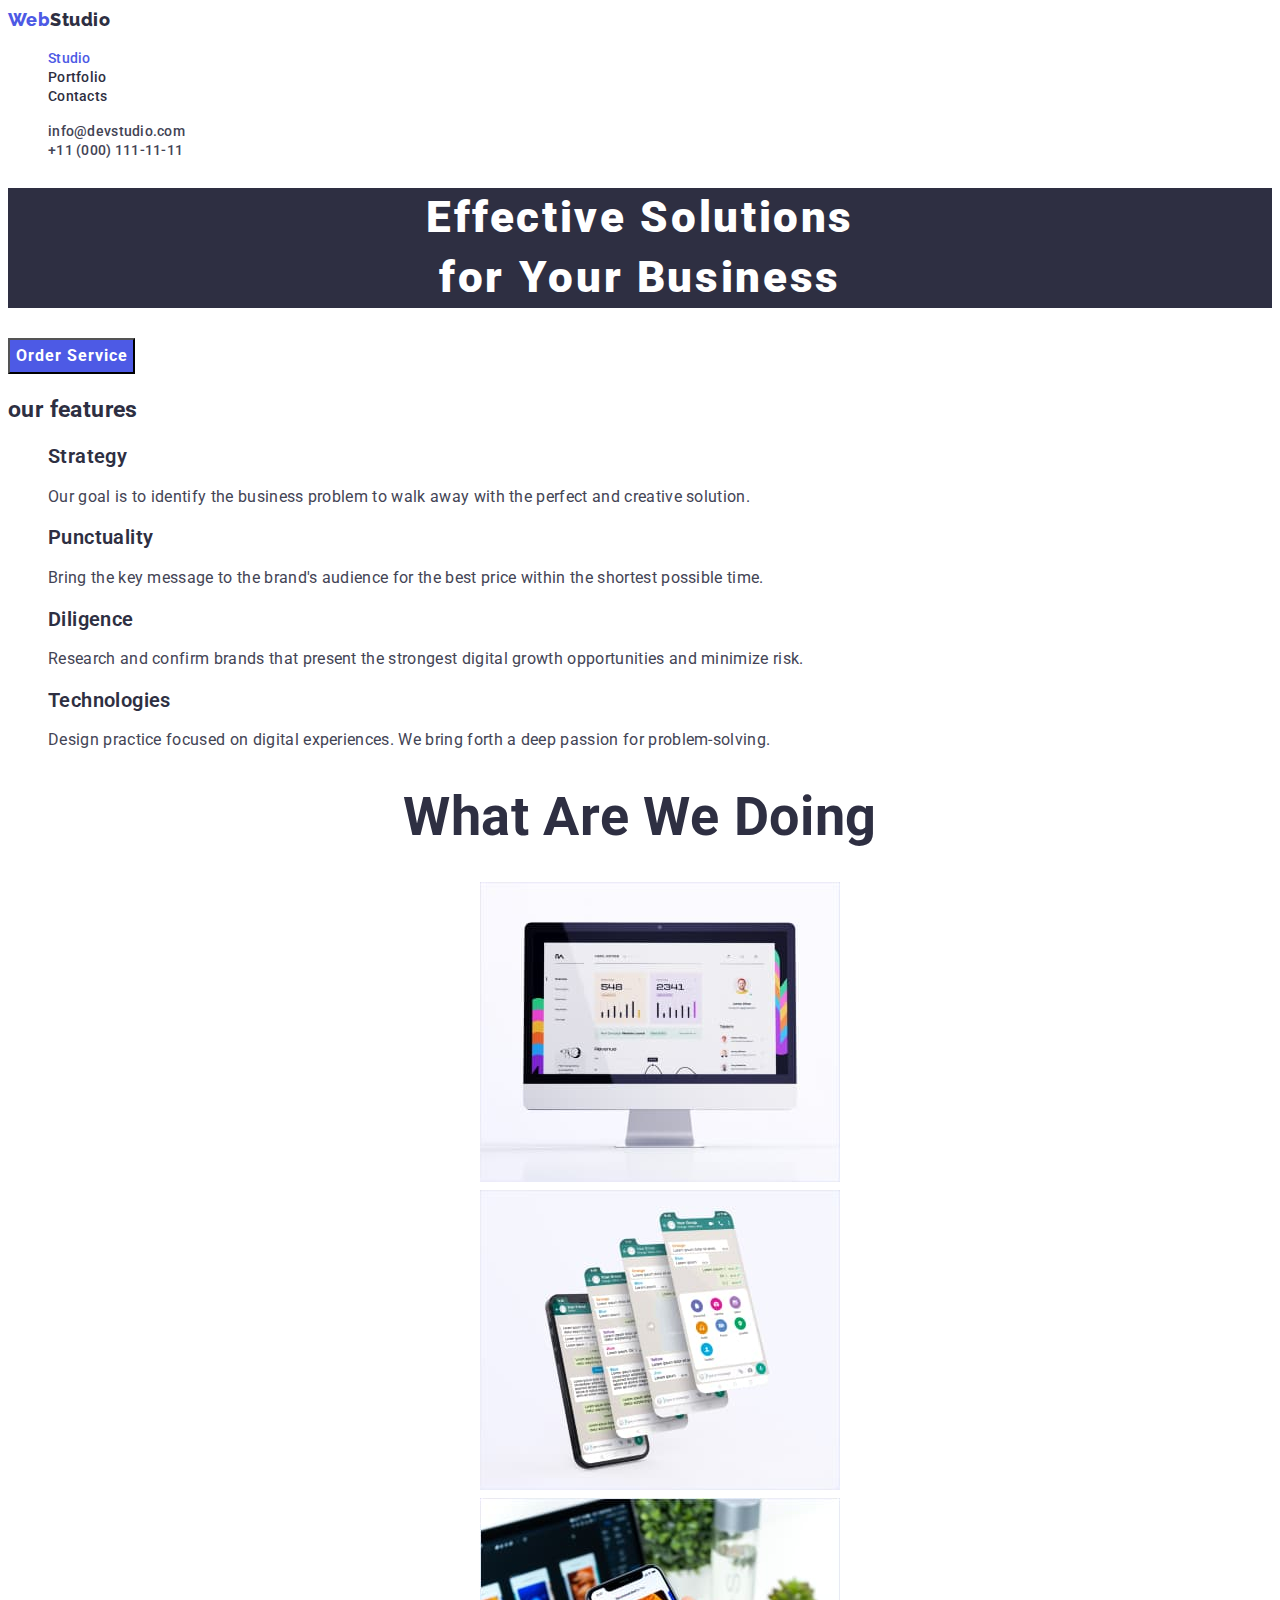
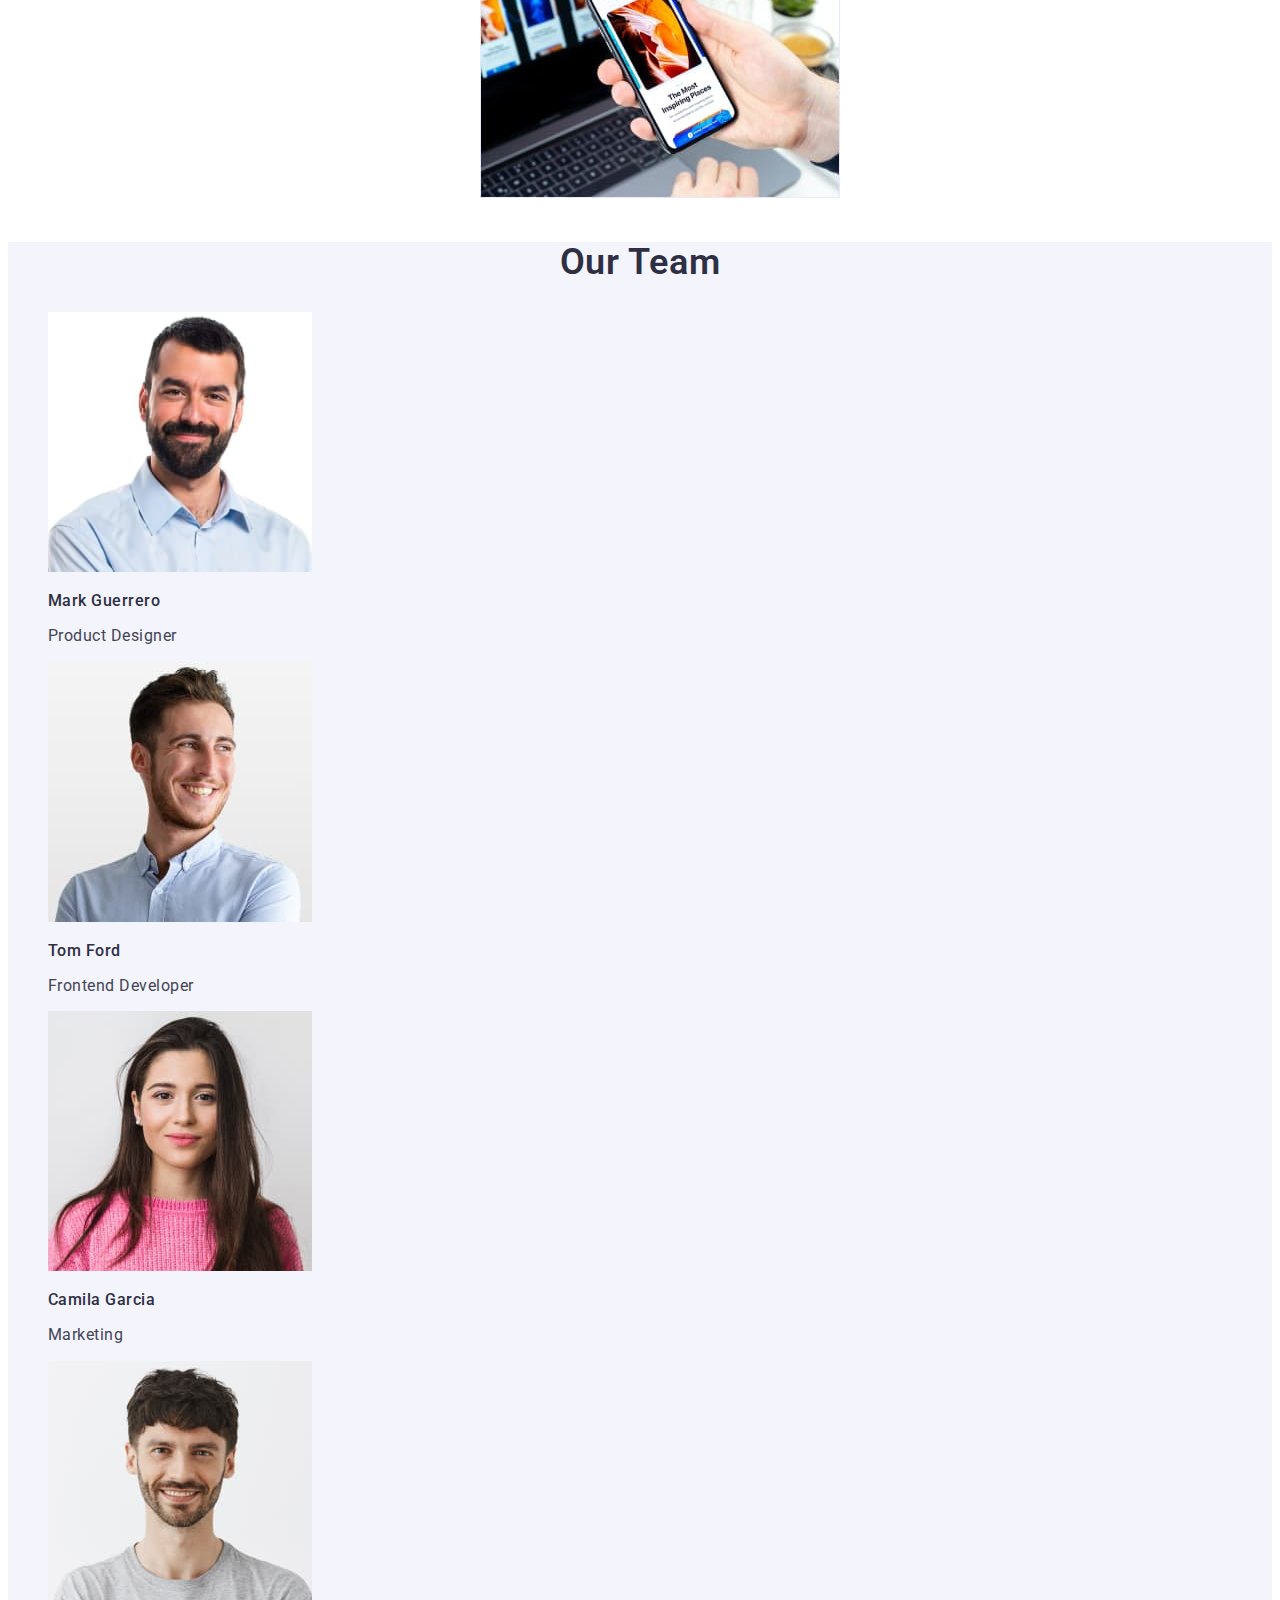
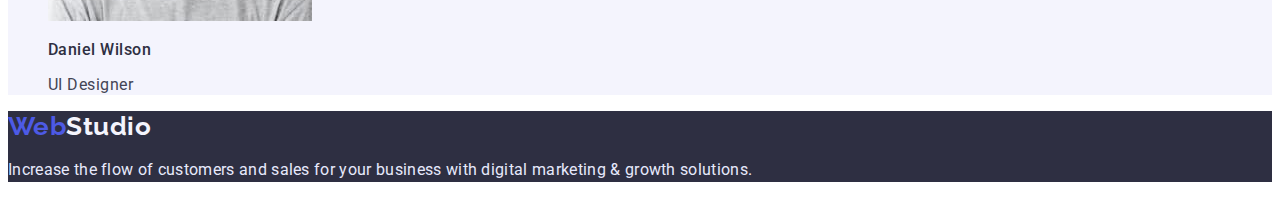
==== index.html @ 5b180e6b "main goit-markup-hw-02" ====
<!DOCTYPE html>
<html lang="en">
  <head>
    <meta charset="UTF-8">
    <meta http-equiv="X-UA-Compatible" content="IE=edge">
    <meta name="viewport" content="width=device-width, initial-scale=1.0">
    <title>WebStudio</title>
    <link rel="stylesheet" href="./css/styles.css">
    <link rel="preconnect" href="https://fonts.googleapis.com">
    <link rel="preconnect" href="https://fonts.gstatic.com" crossorigin>
    <link href="https://fonts.googleapis.com/css2?family=Raleway&family=Roboto:wght@400;500;700;900&display=swap" rel="stylesheet">
  </head>
  <body>
    <header>
      <!-- navigation -->
      <nav class="nav">
        <a href="./index.html" class="logo"><span class="logoweb">Web</span>Studio</a>
        <ul class="nav-site" >
          <li><a class="link-nav current" href="./index.html">Studio</a></li>
          <li><a class="link-nav" href="./portfolio.html">Portfolio</a></li>
          <li><a class="link-nav" href="#">Contacts</a></li>
        </ul>
      </nav>
      <ul>
        <li><a class="contacts" href="mailto:info@devstudio.com">info@devstudio.com</a></li>
        <li><a class="contacts" href="tell:+110001111111">+11 (000) 111-11-11</a></li>
      </ul>
    </header>
    <main>
      <!-- button -->
      <section class="button">
        <h1 class="title-but">Effective Solutions <br>for Your Business</h1>
        <button type="button" class="order-button">Order Service</button>
      </section>
      <!-- features -->
      <section class="features">
        <h3>our features</h3>
        <ul>
          <li>
            <h2 class="features">Strategy</h2>
            <p class="text-features">
              Our goal is to identify the business problem to walk away with the
              perfect and creative solution.
            </p>
          </li>
          <li>
            <h2 class="features">Punctuality</h2>
            <p class="text-features">
              Bring the key message to the brand's audience for the best price
              within the shortest possible time.
            </p>
          </li>
          <li>
            <h2 class="features">Diligence</h2>
            <p class="text-features">
              Research and confirm brands that present the strongest digital
              growth opportunities and minimize risk.
            </p>
          </li>
          <li>
            <h2 class="features">Technologies</h2>
            <p class="text-features">
              Design practice focused on digital experiences. We bring forth a
              deep passion for problem-solving.
            </p>
          </li>
        </ul>
      </section>
      <section class="doing-section">
        <h2>What are we doing</h2>
        <ul>
          <li>
            <img src="./images/comp.jpg" 
            alt="comp" 
            width="360" 
            height="300" 
            />
          </li>
          <li>
            <img
              src="./images/teleph.jpg"
              alt="telephone"
              width="360"
              height="300"
            />
          </li>
          <li>
            <img
              src="./images/telcomp.jpg"
              alt="computer and telephone"
              width="360"
              height="300"
            />
          </li>
        </ul>
      </section>
      <section class="team">
        <h2 class="doing-section">Our Team</h2>
        <ul>
          <li>
            <img
              src="./images/mark.jpg"
              alt="Mark Guerrero"
              width="264"
              height="260"
            />
            <h3 class="team-name">Mark Guerrero</h3>
            <p class="our-work">Product Designer</p>
          </li>
          <li>
            <img
              src="./images/tom.jpg"
              alt="Tom Ford"
              width="264"
              height="260"
            />
            <h3 class="team-name">Tom Ford</h3>
            <p class="our-work">Frontend Developer</p>
          </li>
          <li>
            <img
              src="./images/camila.jpg"
              alt="Camila Garcia"
              width="264"
              height="260"
            />
            <h3 class="team-name">Camila Garcia</h3>
            <p class="our-work">Marketing</p>
          </li>
          <li>
            <img
              src="./images/daniel.jpg"
              alt="Daniel Wilson"
              width="264"
              height="260"
            />
            <h3 class="team-name">Daniel Wilson</h3>
            <p class="our-work">UI Designer</p>
          </li>
        </ul>
      </section>
    </main>
    <footer class="footer">
      <a href="./index.html" class="logo-footer"><span class="logo-back">Web</span>Studio</a>
      <p class="down">
        Increase the flow of customers and sales for your business with digital
        marketing & growth solutions.
      </p>
    </footer>
  </body>
</html>
---- css/styles.css ----
:root {
  --main-text-color: #2E2F42;
  --secondary-text-color: #ffffff;
  --ouwer-text-color: #434455;
  --acent-color: #4D5AE5;
  --contener-color: #eeeeee;
  --logo-color-text: #2E2F42;
  --buttons-port-color: #f5f4fa;
  --footer-text-color: rgba(255, 255, 255, 0.6);
  --background-footer-color: #2E2F42;
  --background-section: #F4F4FD;
  --line-color: #ececec;
  --background-color: #ffffff;
  --logo-footer-color-text: #F4F4FD;
  --down-color-text: #E7E9FC;
}
/* main index */
body {
  background-color: var(--background-color);
  color: var(--main-text-color);
  font-family: 'Roboto', sans-serif;
  font-style: normal;
  letter-spacing: 0.03em;
}

/* prittier links */
ul {
  list-style: none;
}

a {
  text-decoration: none;
  font-style: normal;
}
/* site logo */
.logo {
  color: var(--logo-color-text);
  font-family: 'Raleway';
  font-style: normal;
  font-weight: 800;
  font-size: 18px;
  line-height: 24px;
}

.logoweb {
  color: var(--acent-color);
}
/* link site */
.link-nav {
  color: var(--main-text-color);
  font-weight: 500;
  line-height: 1.14;
  font-size: 14px;
  letter-spacing: 0.02em;
}
.link-nav:hover,
.link-nav:focus {
  color: var(--acent-color);
}
.nav-site, .link-nav.current {
  color: var(--acent-color);
}
/* contacts */
.contacts {
  color: var(--ouwer-text-color);
  font-weight: 500;
  line-height: 1.14;
  font-size: 14px;
  letter-spacing: 0.02em;
}
.contacts:hover,
.contacts:focus {
  color: var(--acent-color);
}
/* button */
.order-button {
  color: var(--background-color);
  background-color: var(--acent-color);
  cursor: pointer;
  font-family: 'Roboto';
  font-weight: 700;
  font-size: 16px;
  line-height: 1.87;
  letter-spacing: 0.06em;
}

.title-but {
  color: var(--secondary-text-color);
  background-color: var(--background-footer-color);
  font-weight: 900;
  font-size: 44px;
  line-height: 1.36;
  letter-spacing: 0.06em;
  text-align: center;
}
/* our features */
.features {
  color: var(--main-text-color);
  font-family: 'Roboto';
  font-style: normal;
  font-weight: 600;
  font-size: 20px;
  line-height: 24px; 
  letter-spacing: 0.02em;
}

.text-features {
  color: var(--ouwer-text-color);
  font-family: 'Roboto';
  font-style: normal;
  font-weight: 400;
  font-size: 16px;
  line-height: 24px;
  letter-spacing: 0.02em;
}
/* what are we doing */
.doing-section {
  font-family: 'Roboto';
  font-style: normal;
  font-weight: 600;
  font-size: 36px;
  line-height: 40px; 
  text-align: center;
  letter-spacing: 0.02em;
  text-transform: capitalize;
}
/* our team */
.team{
  background-color: var(--background-section);
}
.team-name {
  font-weight: 500;
  font-size: 16px;
  line-height: 1.18;
}
.our-work {
  color: var(--ouwer-text-color);
  font-weight: 400;
  font-size: 16px;
  line-height: 1.18;
}
/* portfolio */

/* button portfolio */
.portfolio-button {
  color: var(--main-text-color);
  background-color: var(--buttons-port-color);
  font-family: 'Roboto';
  font-weight: 500;
  font-size: 16px;
  line-height: 1.62;
  letter-spacing: 0.03em;
}

.portfolio-button:hover,
.portfolio-button:focus {
  color: var(--background-color);
  background-color: var(--acent-color);
  cursor: pointer;
}
/* project portfolio */
.project {
  font-weight: 700;
  font-size: 18px;
  line-height: 2;
  letter-spacing: 0.06em;
}
.name-project {
  color: var(--ouwer-text-color);
  font-weight: 400;
  font-size: 16px;
  line-height: 1.87;
}

/* footer */
.footer {
  background-color: var(--background-footer-color);
}
.logo-footer{
  color: var(--logo-footer-color-text);
  font-family: 'Raleway';
  font-weight: 700;
  font-size: 26px;
  line-height: 1.19;
}
.logo-back{
  color: var(--acent-color);
}
/* footer description */
.down{
  color: var(--down-color-text);
  font-family: 'Roboto';
  font-style: normal;
  font-weight: 400;
  font-size: 16px;
  line-height: 24px;
  letter-spacing: 0.02em;
}
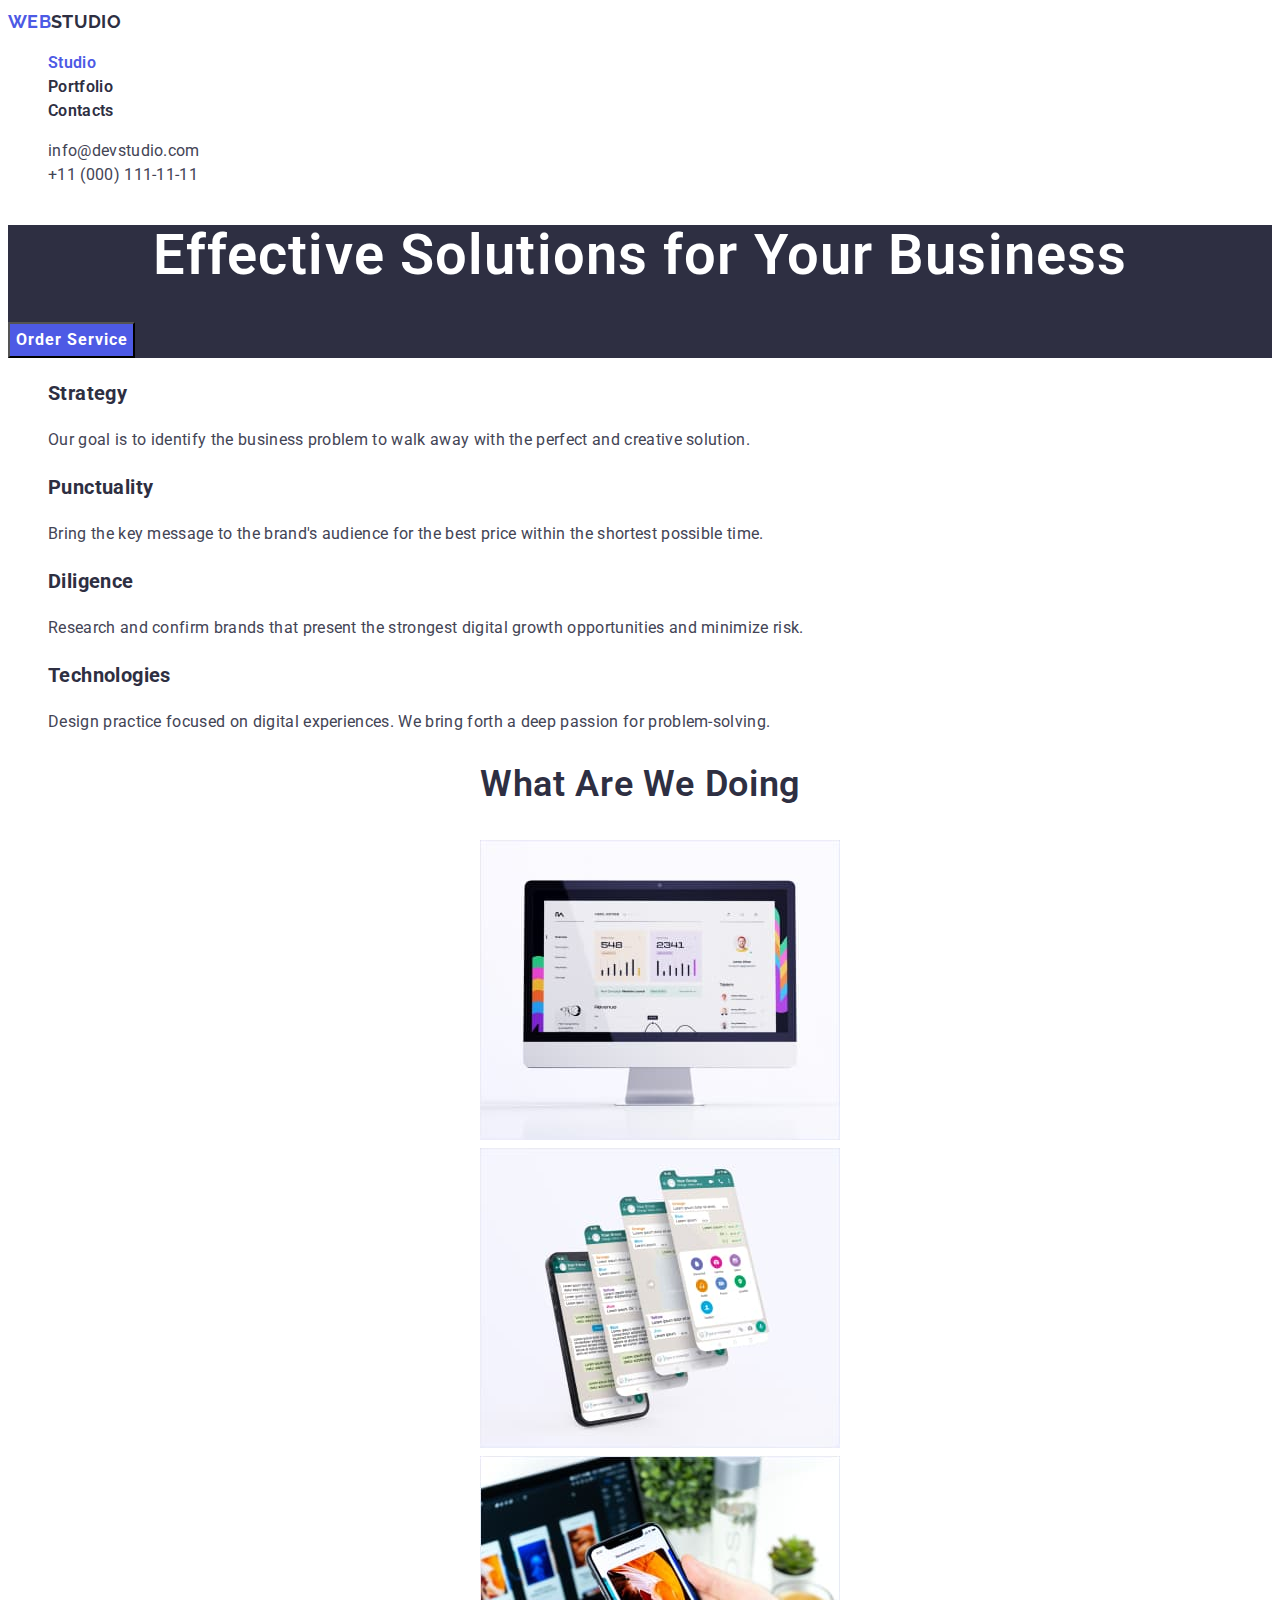
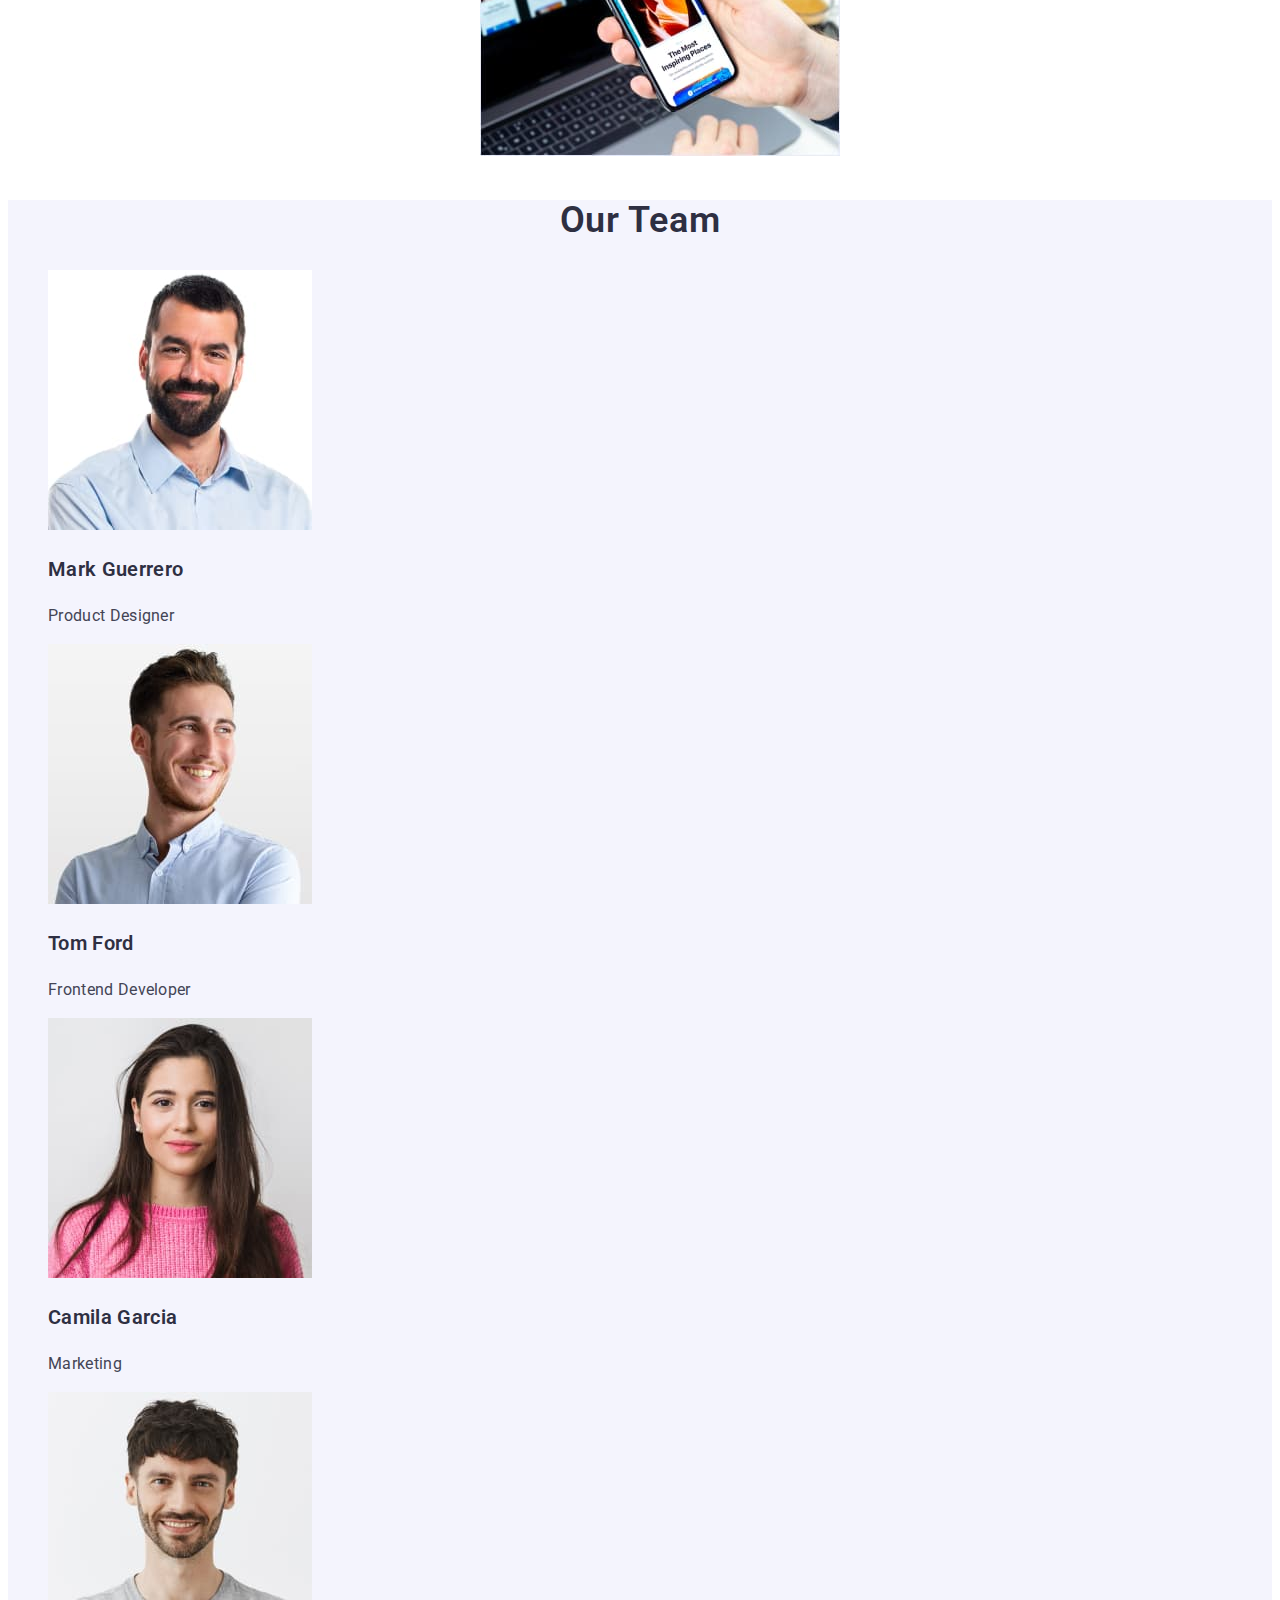
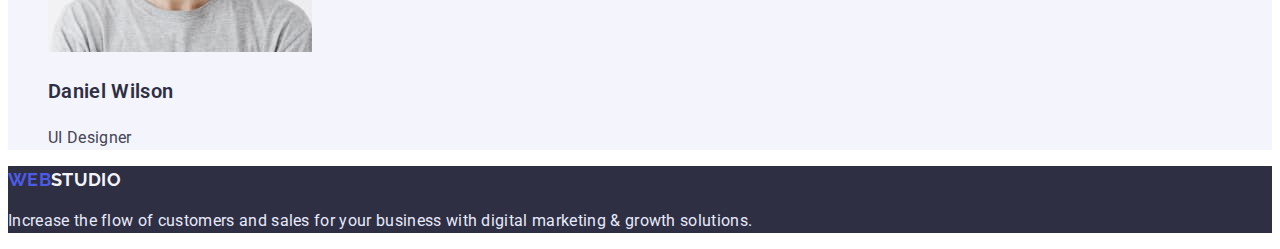
==== commit 8a4c7189: "fixed bugs" ====
--- a/index.html
+++ b/index.html
@@ -8,7 +8,7 @@
     <link rel="stylesheet" href="./css/styles.css">
     <link rel="preconnect" href="https://fonts.googleapis.com">
     <link rel="preconnect" href="https://fonts.gstatic.com" crossorigin>
-    <link href="https://fonts.googleapis.com/css2?family=Raleway&family=Roboto:wght@400;500;700;900&display=swap" rel="stylesheet">
+    <link href="https://fonts.googleapis.com/css2?family=Raleway:wght@700&family=Roboto:wght@400;500;700;900&display=swap" rel="stylesheet">
   </head>
   <body>
     <header>
@@ -28,37 +28,37 @@
     </header>
     <main>
       <!-- button -->
-      <section class="button">
-        <h1 class="title-but">Effective Solutions <br>for Your Business</h1>
+      <section class="hero">
+        <h1 class="title-but">Effective Solutions for Your Business</h1>
         <button type="button" class="order-button">Order Service</button>
       </section>
       <!-- features -->
       <section class="features">
-        <h3>our features</h3>
+        <h2 class="invisible">our features</h2>
         <ul>
           <li>
-            <h2 class="features">Strategy</h2>
+            <h3 class="features">Strategy</h3>
             <p class="text-features">
               Our goal is to identify the business problem to walk away with the
               perfect and creative solution.
             </p>
           </li>
           <li>
-            <h2 class="features">Punctuality</h2>
+            <h3 class="features">Punctuality</h3>
             <p class="text-features">
               Bring the key message to the brand's audience for the best price
               within the shortest possible time.
             </p>
           </li>
           <li>
-            <h2 class="features">Diligence</h2>
+            <h3 class="features">Diligence</h3>
             <p class="text-features">
               Research and confirm brands that present the strongest digital
               growth opportunities and minimize risk.
             </p>
           </li>
           <li>
-            <h2 class="features">Technologies</h2>
+            <h3 class="features">Technologies</h3>
             <p class="text-features">
               Design practice focused on digital experiences. We bring forth a
               deep passion for problem-solving.
@@ -67,7 +67,7 @@
         </ul>
       </section>
       <section class="doing-section">
-        <h2>What are we doing</h2>
+        <h2 class="doing-section">What are we doing</h2>
         <ul>
           <li>
             <img src="./images/comp.jpg" 
--- a/css/styles.css
+++ b/css/styles.css
@@ -19,8 +19,7 @@
   background-color: var(--background-color);
   color: var(--main-text-color);
   font-family: 'Roboto', sans-serif;
-  font-style: normal;
-  letter-spacing: 0.03em;
+  letter-spacing: 0.02em;
 }
 
 /* prittier links */
@@ -37,9 +36,10 @@
   color: var(--logo-color-text);
   font-family: 'Raleway';
   font-style: normal;
-  font-weight: 800;
+  font-weight: 700;
   font-size: 18px;
-  line-height: 24px;
+  line-height: 1.5;
+  text-transform: uppercase;
 }
 
 .logoweb {
@@ -48,9 +48,9 @@
 /* link site */
 .link-nav {
   color: var(--main-text-color);
-  font-weight: 500;
-  line-height: 1.14;
-  font-size: 14px;
+  font-weight: 600;
+  line-height: 24px;
+  font-size: 16px;
   letter-spacing: 0.02em;
 }
 .link-nav:hover,
@@ -63,9 +63,8 @@
 /* contacts */
 .contacts {
   color: var(--ouwer-text-color);
-  font-weight: 500;
-  line-height: 1.14;
-  font-size: 14px;
+  line-height: 24px;
+  font-size: 16px;
   letter-spacing: 0.02em;
 }
 .contacts:hover,
@@ -84,24 +83,40 @@
   letter-spacing: 0.06em;
 }
 
+.hero{
+  background-color: var(--background-footer-color);
+
+}
+
 .title-but {
   color: var(--secondary-text-color);
-  background-color: var(--background-footer-color);
-  font-weight: 900;
-  font-size: 44px;
-  line-height: 1.36;
-  letter-spacing: 0.06em;
+  font-weight: 600;
+  font-size: 56px;
+  line-height: 60px;
+  letter-spacing: 0.02em;
   text-align: center;
 }
 /* our features */
 .features {
   color: var(--main-text-color);
-  font-family: 'Roboto';
-  font-style: normal;
-  font-weight: 600;
+  font-weight: 700;
   font-size: 20px;
-  line-height: 24px; 
-  letter-spacing: 0.02em;
+  line-height: 1.5; 
+  letter-spacing: 0.02em;
+}
+
+.invisible {
+  position: absolute;
+  width: 1px;
+  height: 1px;
+  margin: -1px;
+  border: 0;
+  padding: 0;
+  
+  white-space: nowrap;
+  clip-path: inset(100%);
+  clip: rect(0 0 0 0);
+  overflow: hidden;
 }
 
 .text-features {
@@ -129,15 +144,13 @@
   background-color: var(--background-section);
 }
 .team-name {
-  font-weight: 500;
-  font-size: 16px;
-  line-height: 1.18;
+  font-weight: 600;
+  font-size: 20px;
+  line-height: 1.5;
 }
 .our-work {
   color: var(--ouwer-text-color);
-  font-weight: 400;
-  font-size: 16px;
-  line-height: 1.18;
+  line-height: 1.5;
 }
 /* portfolio */
 
@@ -146,30 +159,34 @@
   color: var(--main-text-color);
   background-color: var(--buttons-port-color);
   font-family: 'Roboto';
-  font-weight: 500;
-  font-size: 16px;
-  line-height: 1.62;
-  letter-spacing: 0.03em;
+  font-weight: 600;
+  font-size: 16px;
+  line-height: 1.5;
+  cursor: pointer;
+  align-items: center;
+  text-align: center;
+  letter-spacing: 0.04em;
 }
 
 .portfolio-button:hover,
 .portfolio-button:focus {
   color: var(--background-color);
   background-color: var(--acent-color);
-  cursor: pointer;
-}
+}
+
 /* project portfolio */
 .project {
-  font-weight: 700;
-  font-size: 18px;
-  line-height: 2;
-  letter-spacing: 0.06em;
+  color: var(--main-text-color);
+  font-weight: 700;
+  font-size: 20px;
+  line-height: 1.5; 
+  letter-spacing: 0.02em;
 }
 .name-project {
-  color: var(--ouwer-text-color);
+  font-family: 'Roboto';
   font-weight: 400;
   font-size: 16px;
-  line-height: 1.87;
+  line-height: 1.5;
 }
 
 /* footer */
@@ -179,9 +196,11 @@
 .logo-footer{
   color: var(--logo-footer-color-text);
   font-family: 'Raleway';
-  font-weight: 700;
-  font-size: 26px;
-  line-height: 1.19;
+  font-style: normal;
+  font-weight: 700;
+  font-size: 18px;
+  line-height: 1.5;
+  text-transform: uppercase;
 }
 .logo-back{
   color: var(--acent-color);
@@ -189,10 +208,5 @@
 /* footer description */
 .down{
   color: var(--down-color-text);
-  font-family: 'Roboto';
-  font-style: normal;
-  font-weight: 400;
-  font-size: 16px;
-  line-height: 24px;
-  letter-spacing: 0.02em;
+  line-height: 1.5;
 }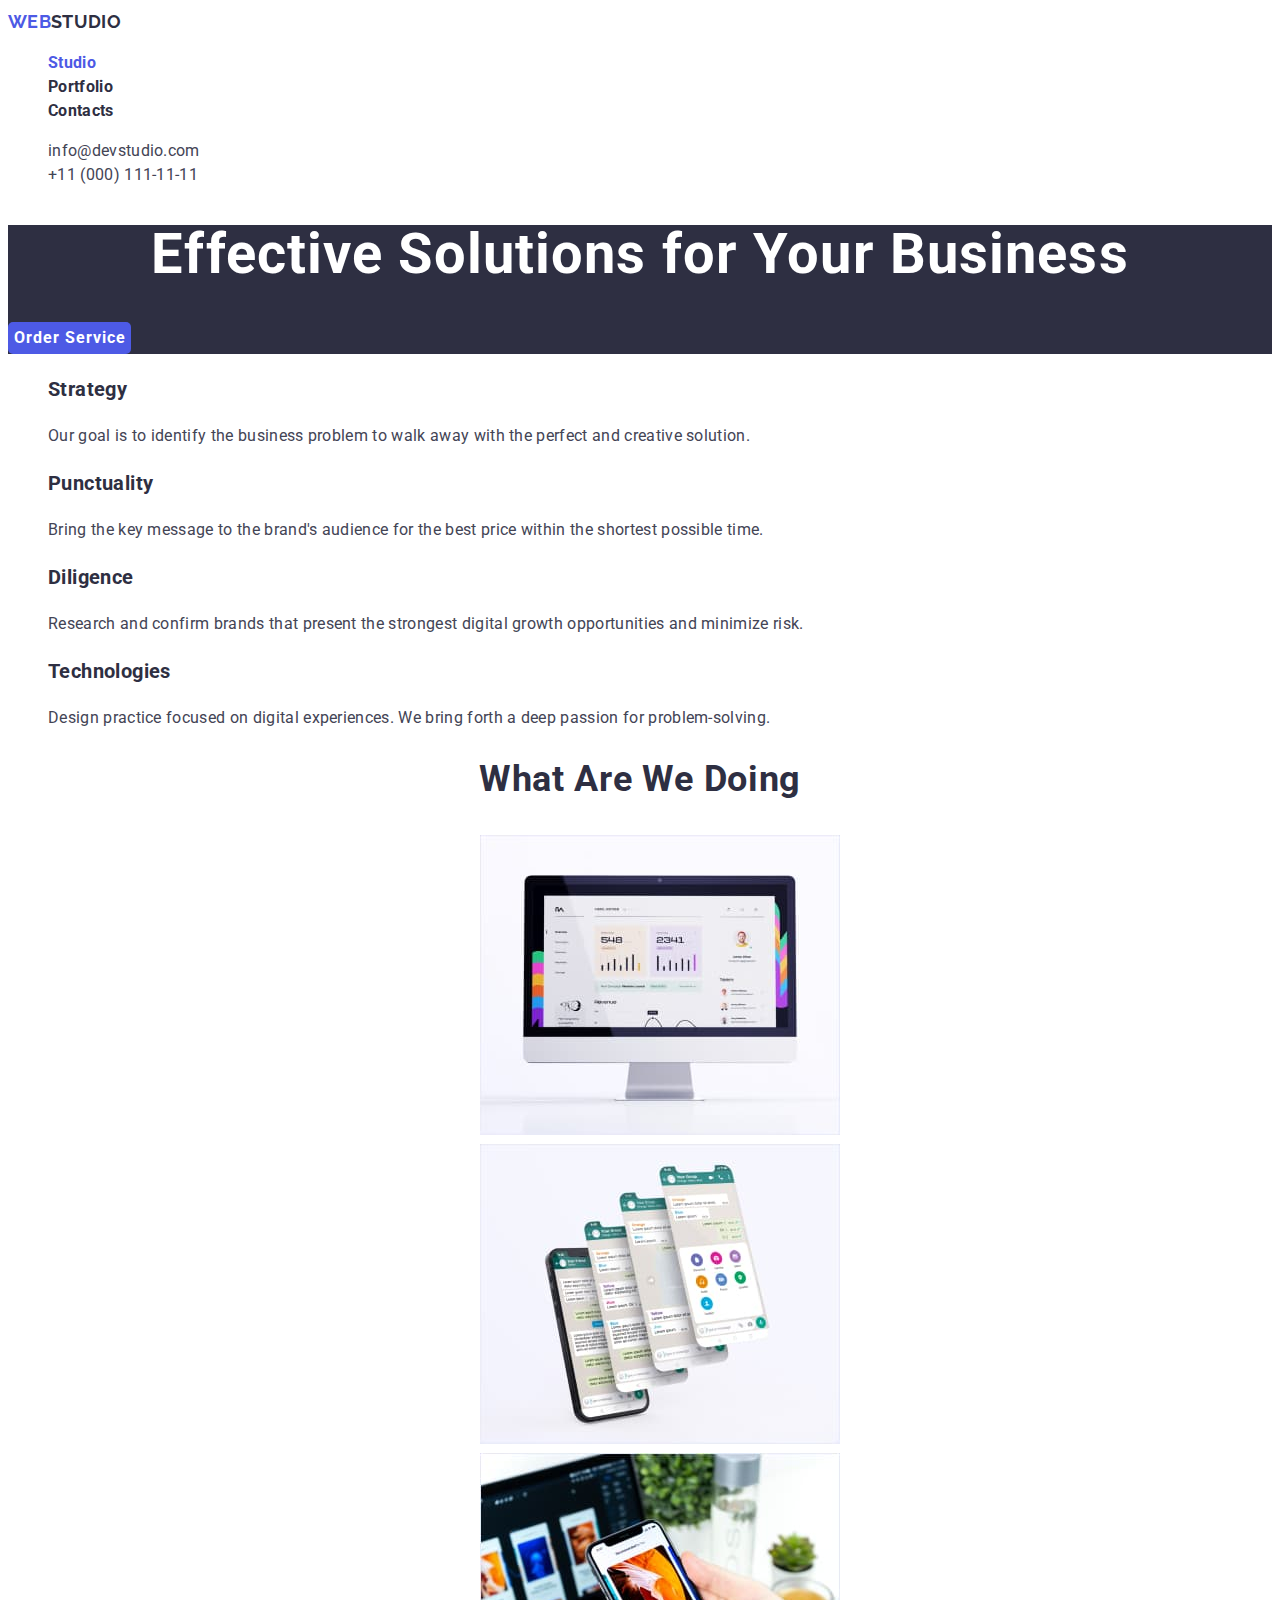
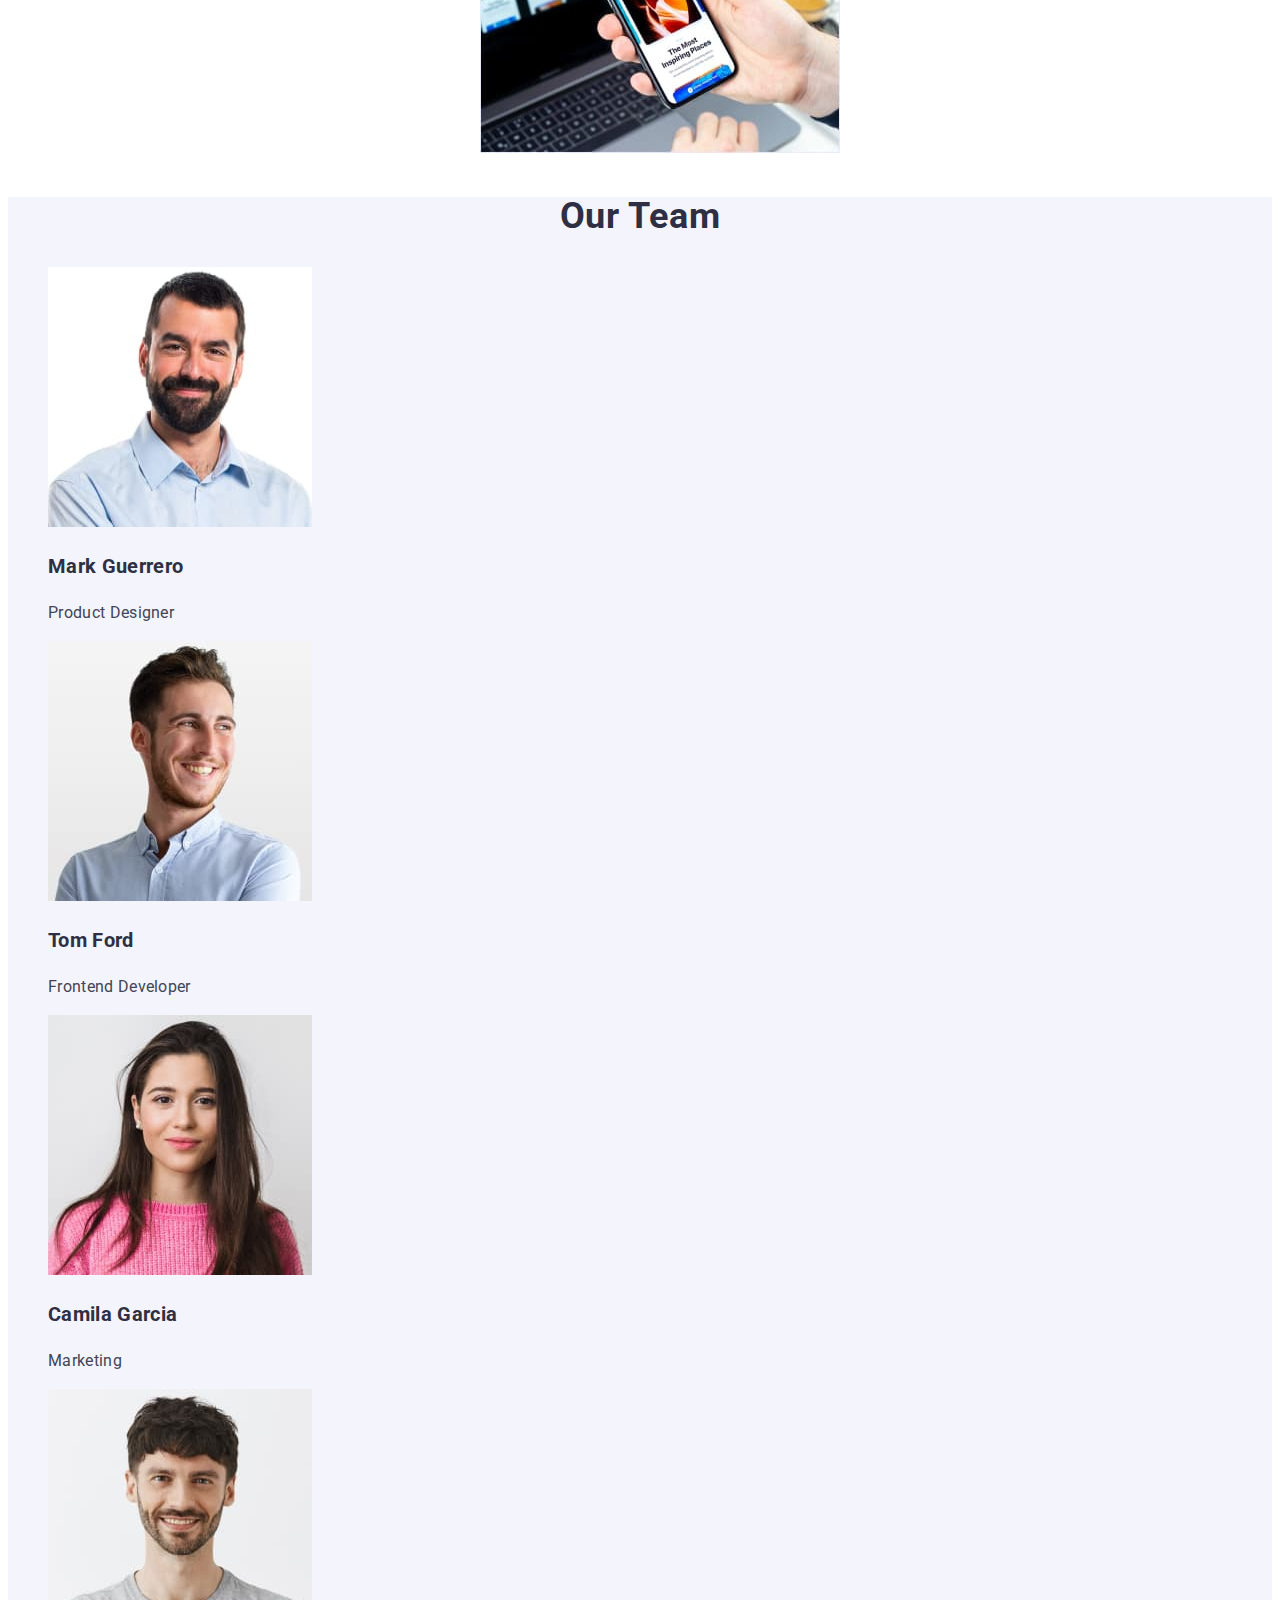
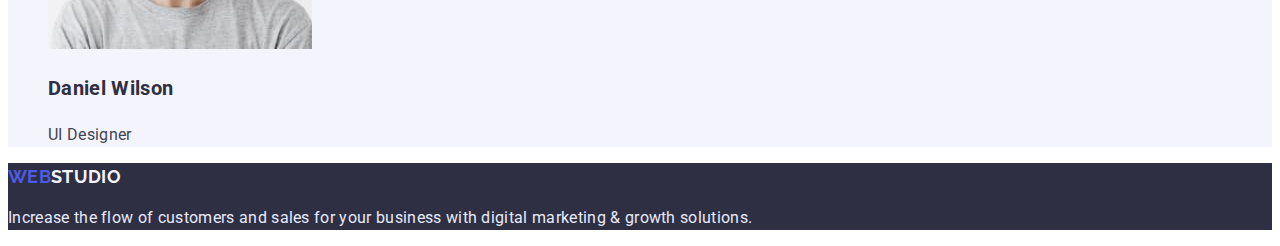
==== commit 178412f2: "fixed" ====
--- a/index.html
+++ b/index.html
@@ -11,7 +11,7 @@
     <link href="https://fonts.googleapis.com/css2?family=Raleway:wght@700&family=Roboto:wght@400;500;700;900&display=swap" rel="stylesheet">
   </head>
   <body>
-    <header>
+    <header class="head-main">
       <!-- navigation -->
       <nav class="nav">
         <a href="./index.html" class="logo"><span class="logoweb">Web</span>Studio</a>
@@ -33,8 +33,8 @@
         <button type="button" class="order-button">Order Service</button>
       </section>
       <!-- features -->
-      <section class="features">
-        <h2 class="invisible">our features</h2>
+      <section class="features-list">
+        <h2 class="visually-hidden">our features</h2>
         <ul>
           <li>
             <h3 class="features">Strategy</h3>
--- a/css/styles.css
+++ b/css/styles.css
@@ -13,12 +13,15 @@
   --background-color: #ffffff;
   --logo-footer-color-text: #F4F4FD;
   --down-color-text: #E7E9FC;
+  --buttom-color: #404BBF;
+  --second-buttom-color: #E7E9FC;
 }
 /* main index */
 body {
   background-color: var(--background-color);
   color: var(--main-text-color);
   font-family: 'Roboto', sans-serif;
+  font-size: 16px;
   letter-spacing: 0.02em;
 }
 
@@ -48,8 +51,8 @@
 /* link site */
 .link-nav {
   color: var(--main-text-color);
-  font-weight: 600;
-  line-height: 24px;
+  font-weight: 700;
+  line-height: 1.5;
   font-size: 16px;
   letter-spacing: 0.02em;
 }
@@ -81,6 +84,14 @@
   font-size: 16px;
   line-height: 1.87;
   letter-spacing: 0.06em;
+  border: 0;
+  border-radius: 5px;
+}
+
+.order-button:hover,
+.order-button:focus {
+  background-color: var(--buttom-color);
+
 }
 
 .hero{
@@ -90,9 +101,9 @@
 
 .title-but {
   color: var(--secondary-text-color);
-  font-weight: 600;
+  font-weight: 700;
   font-size: 56px;
-  line-height: 60px;
+  line-height: 1.07;
   letter-spacing: 0.02em;
   text-align: center;
 }
@@ -105,7 +116,7 @@
   letter-spacing: 0.02em;
 }
 
-.invisible {
+.visually-hidden {
   position: absolute;
   width: 1px;
   height: 1px;
@@ -121,20 +132,14 @@
 
 .text-features {
   color: var(--ouwer-text-color);
-  font-family: 'Roboto';
-  font-style: normal;
-  font-weight: 400;
-  font-size: 16px;
-  line-height: 24px;
+  line-height: 1.5;
   letter-spacing: 0.02em;
 }
 /* what are we doing */
 .doing-section {
-  font-family: 'Roboto';
-  font-style: normal;
-  font-weight: 600;
+  font-weight: 700;
   font-size: 36px;
-  line-height: 40px; 
+  line-height: 1.1; 
   text-align: center;
   letter-spacing: 0.02em;
   text-transform: capitalize;
@@ -144,7 +149,7 @@
   background-color: var(--background-section);
 }
 .team-name {
-  font-weight: 600;
+  font-weight: 700;
   font-size: 20px;
   line-height: 1.5;
 }
@@ -156,16 +161,18 @@
 
 /* button portfolio */
 .portfolio-button {
-  color: var(--main-text-color);
-  background-color: var(--buttons-port-color);
+  color: var(--acent-color);
+  background-color: var(--second-buttom-color);
   font-family: 'Roboto';
-  font-weight: 600;
+  font-weight: 700;
   font-size: 16px;
   line-height: 1.5;
   cursor: pointer;
   align-items: center;
   text-align: center;
   letter-spacing: 0.04em;
+  border: 0;
+  border-radius: 5px;
 }
 
 .portfolio-button:hover,
@@ -183,10 +190,8 @@
   letter-spacing: 0.02em;
 }
 .name-project {
-  font-family: 'Roboto';
-  font-weight: 400;
-  font-size: 16px;
-  line-height: 1.5;
+  line-height: 1.5;
+  color: var(--ouwer-text-color)
 }
 
 /* footer */
